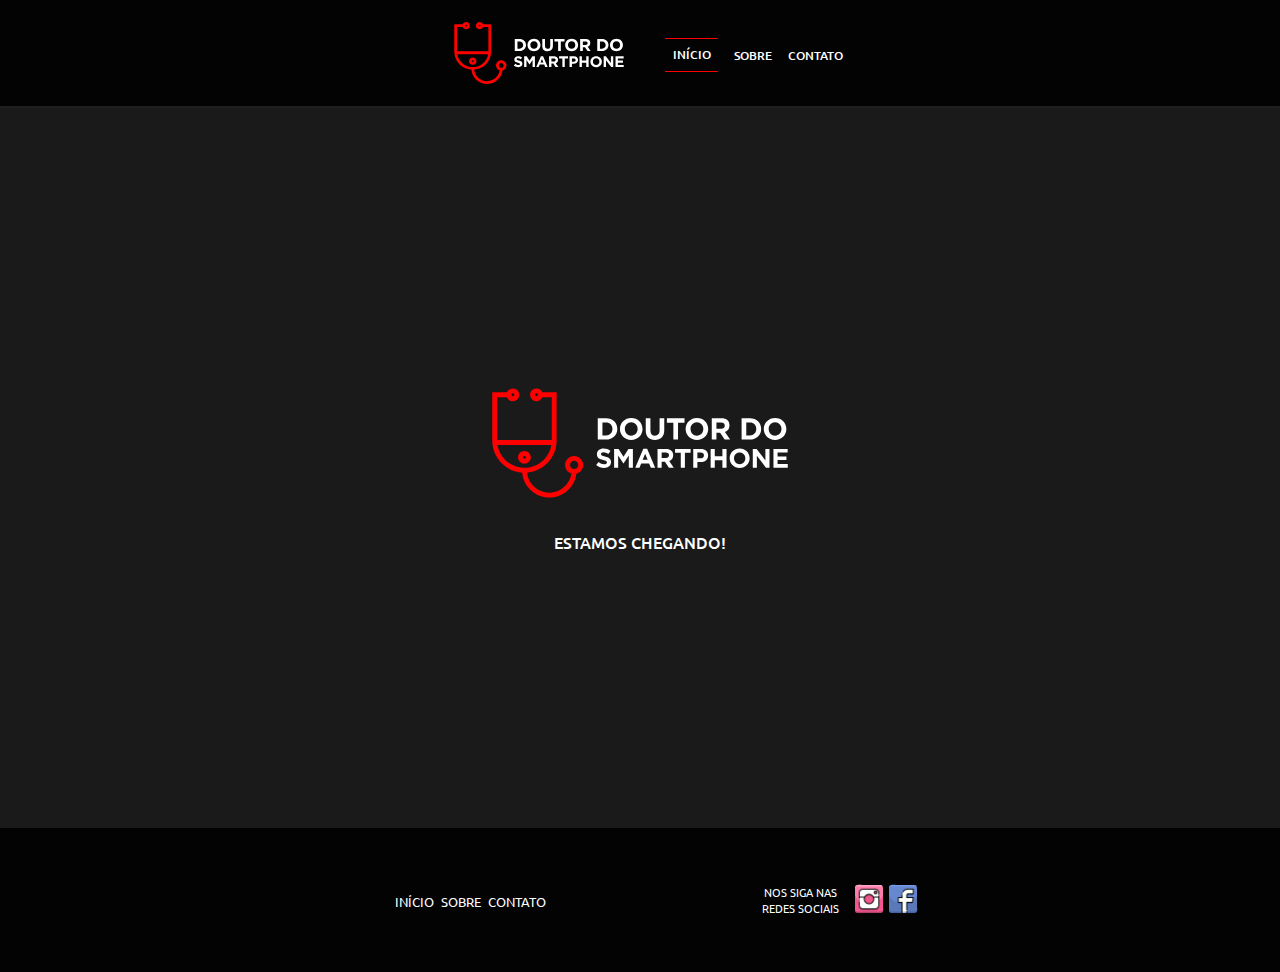
==== index.html @ fff86c27 "Initial commit" ====
<!DOCTYPE html>
<html lang="pt-br">
<head>
    <meta charset="UTF-8">
    <meta http-equiv="X-UA-Compatible" content="IE=edge">
    <meta name="description" content="Compre/Conserte seu smartphone em Arapiraca e Campo Alegre">
    <meta name="keywords" content="Doutor do Smartphone, iPhone em Arapiraca, Xiaomi em Arapiraca, Reparo iPhone">
    <meta name="author" content="d34dkn1ght83">
    <meta name="viewport" content="width=device-width, initial-scale=1.0">
    <link rel="shortcut icon" href="img/icon.svg" type="image/x-icon">
    <link rel="stylesheet" href="style.css">
    <title>Doutor do Smartphone</title>
    <style>
        main {
            background-color: #1a1a1a;
            width: 100%;
            height: 80vh;
            display: flex;
            flex-direction: column;
            justify-content: center;
            align-items: center;
            gap: 4%;
        }

        main img {
            width: 50%;
            max-width: 300px;
        }

        main p {
            color: white;
            text-transform: uppercase;
            font-weight: 500;
        }
    </style>
</head>
<body>
    <header>
        <img id="logo" src="img/logo.svg" alt="Logo da Doutor do Smartphone" width="300px">
        <nav class="hide-nav">
            <ul id="nav-bar">
                <li><a id="inicio-btn" href="/">início</a></li>
                <li><a id="sobre-btn" href="sobre/index.html">sobre</a></li>
                <li><a id="contato-btn" href="contato/index.html">contato</a></li>
            </ul>
        </nav>
        <svg id="burger" fill="white" viewBox="0 0 100 80" width="40" height="40">
            <rect id="burger0" class="non-clicked" width="100" height="14"></rect>
            <rect id="burger1" class="non-clicked" y="30" width="100" height="14"></rect>
            <rect id="burger2" class="non-clicked" y="60" width="100" height="14"></rect>
        </svg>
    </header>
    <div class="ghost"></div>
    <main>
        <img src="img/logo.svg" alt="Logo Doutor do Smartphone">
        <p>estamos chegando!</p>
    </main>
    <footer>
        <div id="nav-footer">
            <ul>
                <li><a id="inicio-btn" href="../index.html">início</a></li>
                <li><a id="sobre-btn" href="../sobre/index.html">sobre</a></li>
                <li><a id="contato-btn" href=".">contato</a></li>
            </ul>
        </div>
        <div id="footer-social">
            <p>nos siga nas redes sociais</p>
            <div id="footer-social-items">
                <a href="https://www.instagram.com/doutordosmartphone/"><img src="../img/social_icons/instagram.png" alt="WhatsApp" width="30"></a>
                <a href="https://www.facebook.com/doutordosmartphone/"><img src="../img/social_icons/facebook.png" alt="WhatsApp" width="30"></a>
            </div>
        </div>
    </footer>
    <script src="scripts/menu.js"></script>
    <script src="scripts/mapa.js"></script>
    <script src="scripts/page.js"></script>
</body>
</html>
---- style.css ----
@import url('https://fonts.googleapis.com/css2?family=Ubuntu:ital,wght@0,300;0,400;0,500;1,300;1,400&display=swap');

:root {
    --primary_0: #FF0000;
    --primary_1: #FFFFFF;
    --second_0: #393939;
    --second_1: #737373;
    --second_2: #F25757;
}

* {
    box-sizing: border-box;
    padding: 0;
    margin: 0;
    font-family: 'Ubuntu';
}

li {
    list-style: none;
}

body {
    background-color: white;
}

footer {
    background-color: #030303;
    height: 16vh;
    width: 100%;
    display: flex;
    flex-flow: row nowrap;
    justify-content: center;
    align-items: center;
    gap: 10%;
}

#nav-footer {
    padding: 0 5%;
}

#nav-footer ul {
    text-align: center;
}

#nav-footer a {
    color: var(--primary_1);
    text-decoration: none;
    text-transform: uppercase;
    font-size: .8em;
}
#footer-social {
    display: flex;
    flex-flow: column nowrap;
    justify-content: center;
    align-items: center;
    gap: .5em;
}

#footer-social p {
    color: white;
    text-transform: uppercase;
    font-size: .6em;
}

@media screen and (min-width: 600px) {
    
    header {
        background-color: #030303;
        border-bottom: 2px solid #1f1f1f;
        position: fixed;
        width: 100%;
        height: 12vh;
        display: flex;
        flex-flow: row nowrap;
        align-items: center;
        justify-content: center;
        gap: 2.5em;
        padding-left: 1em;
    }

    .ghost {
        height: 12vh;
        width: 100%;
    }

    #logo {
        height: 65%;
        width: fit-content;
    }

    #burger {
        height: 24%;
        width: 10%;
        display: none;
    }
    nav {
        display: flex;
    }
    #nav-bar {
        width: 100%;
        height: 100%;
        display: flex;
        flex-direction: row;
        align-items: center;
        justify-content: center;
        gap: 1em;
    }
    #nav-bar a {
        color: white;
        text-decoration: none;
        text-transform: uppercase;
        font-size: .75em;
        font-weight: 500;
    }

    #nav-bar a:hover {
        color: #be0000;
    }

    .selecionado {
        border-top: 1px solid red;
        border-bottom: 1px solid red;
        padding: .6em;
    }

    #nav-footer ul {
        display: flex;
        flex-flow: row nowrap;
        gap: 5%;
    }
    
    #footer-social {
        flex-flow: row nowrap;
    }

    #footer-social p {
        width: 40%;
        font-size: .7em;
        text-align: center;
    }

}

@media screen and (max-width: 600px) {

    header {
        background-color: #030303;
        position: fixed;
        width: 100%;
        height: 12vh;
        display: flex;
        flex-flow: row nowrap;
        align-items: center;
        justify-content: center;
        gap: 2em;
    }

    .ghost {
        width: 100%;
        height: 12vh;
    }

    #logo {
        height: 65%;
        width: 35%;
    }

    #burger {
        height: 24%;
        width: 10%;
    }

    .hide-nav {
        display: none;
    }
    .show-nav {
        background-color: black;
        position: absolute;
        display: flex;
        top: 12vh;
        width: 100%;
        height: 88vh;
    }
    #nav-bar {
        width: 100%;
        height: 100%;
        display: flex;
        flex-direction: column;
        align-items: center;
        justify-content: center;
        gap: 1em;
    }
    #nav-bar a {
        color: white;
        text-decoration: none;
        text-transform: uppercase;
        font-size: .75em;
    }

    .non-clicked {
        transition: .1s ease;
    }

    .clicked0 {
        rotate: 45deg;
        transform: translateX(15%) translateY(-10%);
    }
    .clicked1 {
        fill: none;
    }
    .clicked2 {
        rotate: -45deg;
        transform: translateX(-45%);
    }

    .selecionado {
        border-top: 1px solid red;
        border-bottom: 1px solid red;
        padding: .6em;
    }
        
}
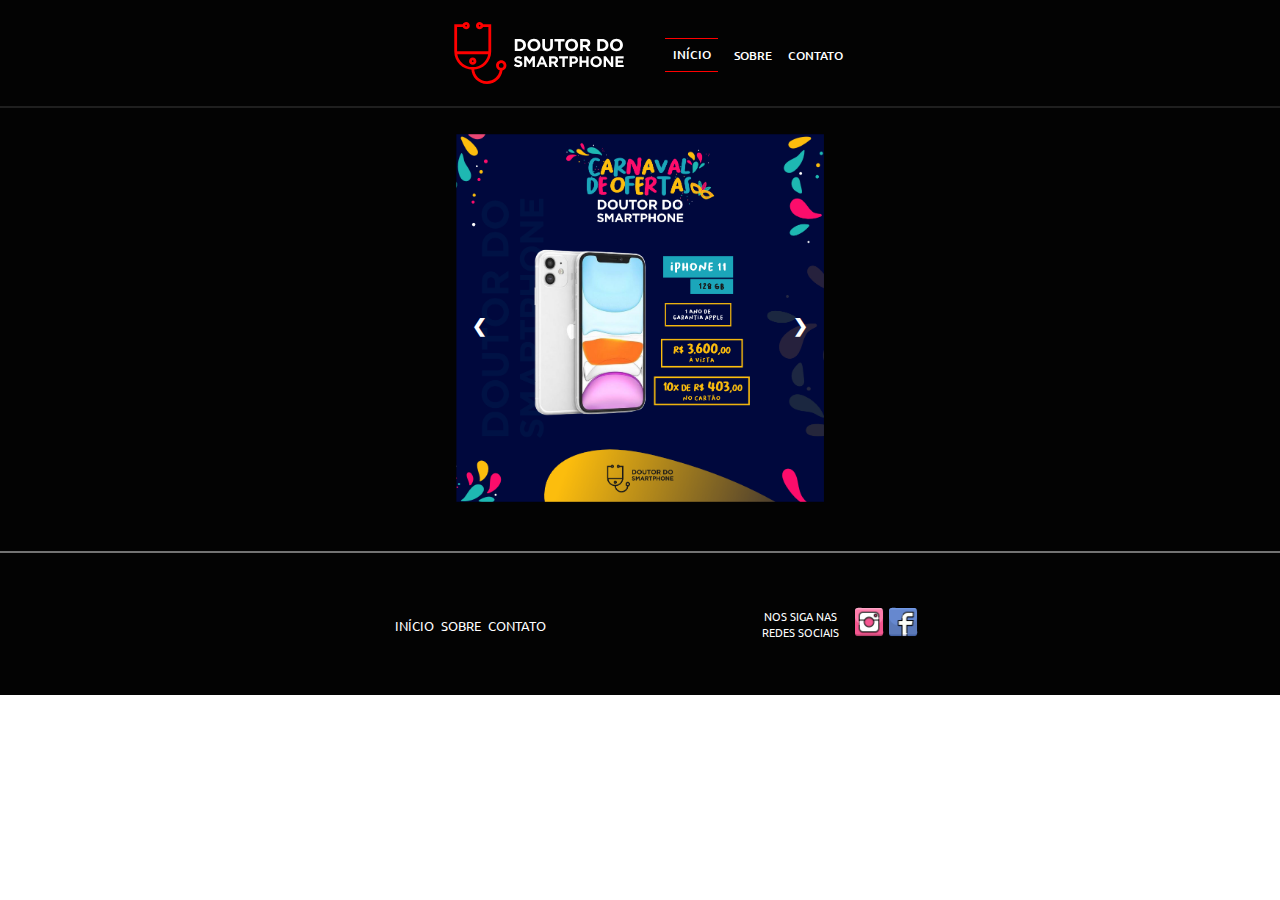
==== commit d3ad2686: "adicionando um slider de promoções para a página inicial" ====
--- a/index.html
+++ b/index.html
@@ -10,29 +10,6 @@
     <link rel="shortcut icon" href="img/icon.svg" type="image/x-icon">
     <link rel="stylesheet" href="style.css">
     <title>Doutor do Smartphone</title>
-    <style>
-        main {
-            background-color: #1a1a1a;
-            width: 100%;
-            height: 80vh;
-            display: flex;
-            flex-direction: column;
-            justify-content: center;
-            align-items: center;
-            gap: 4%;
-        }
-
-        main img {
-            width: 50%;
-            max-width: 300px;
-        }
-
-        main p {
-            color: white;
-            text-transform: uppercase;
-            font-weight: 500;
-        }
-    </style>
 </head>
 <body>
     <header>
@@ -52,8 +29,36 @@
     </header>
     <div class="ghost"></div>
     <main>
-        <img src="img/logo.svg" alt="Logo Doutor do Smartphone">
-        <p>estamos chegando!</p>
+        <section class="slider">
+            <div class="slideshow-container">
+                <div class="mySlides fade">
+                  <img src="img/sliders/iphone-11-128gb-1.png" style="width:100%">
+                </div>
+                <div class="mySlides fade">
+                  <img src="img/sliders/copo-stanley-473ml-st-1.png" style="width:100%">
+                </div>
+                <div class="mySlides fade">
+                  <img src="img/sliders/copo-stanley-473ml1-1.png" style="width:100%">
+                </div>
+                <div class="mySlides fade">
+                    <img src="img/sliders/iphone-13-128gb-1.png" style="width:100%">
+                  </div>
+                  <div class="mySlides fade">
+                    <img src="img/sliders/iphone-11-64gb-1.png" style="width:100%">
+                  </div>
+                  <div class="mySlides fade">
+                    <img src="img/sliders/promo_2.png" style="width:100%">
+                  </div>
+                <a class="prev" onclick="plusSlides(-1)">&#10094;</a>
+                <a class="next" onclick="plusSlides(1)">&#10095;</a>
+              </div>
+              <br>
+              <div style="text-align:center">
+                <span class="dot" onclick="currentSlide(1)"></span>
+                <span class="dot" onclick="currentSlide(2)"></span>
+                <span class="dot" onclick="currentSlide(3)"></span>
+              </div>
+        </section>
     </main>
     <footer>
         <div id="nav-footer">
@@ -66,13 +71,14 @@
         <div id="footer-social">
             <p>nos siga nas redes sociais</p>
             <div id="footer-social-items">
-                <a href="https://www.instagram.com/doutordosmartphone/"><img src="../img/social_icons/instagram.png" alt="WhatsApp" width="30"></a>
-                <a href="https://www.facebook.com/doutordosmartphone/"><img src="../img/social_icons/facebook.png" alt="WhatsApp" width="30"></a>
+                <a href="https://www.instagram.com/doutordosmartphone/" target="_blank"><img src="../img/social_icons/instagram.png" alt="WhatsApp" width="30"></a>
+                <a href="https://www.facebook.com/doutordosmartphone/" target="_blank"><img src="../img/social_icons/facebook.png" alt="WhatsApp" width="30"></a>
             </div>
         </div>
     </footer>
     <script src="scripts/menu.js"></script>
     <script src="scripts/mapa.js"></script>
     <script src="scripts/page.js"></script>
+    <script src="scripts/slider.js"></script>
 </body>
 </html>--- a/style.css
+++ b/style.css
@@ -25,6 +25,7 @@
 
 footer {
     background-color: #030303;
+    border-top: 2px solid var(--second_1);
     height: 16vh;
     width: 100%;
     display: flex;
@@ -123,6 +124,118 @@
         padding: .6em;
     }
 
+    .slider {
+        background-color: #030303;
+        padding: 2%;
+    }
+
+    .slideshow-container {
+        max-width: 30%;
+        position: relative;
+        margin: auto;
+    }
+
+    .mySlides {
+        display: none;
+    }
+
+    .prev, .next {
+        cursor: pointer;
+        position: absolute;
+        top: 50%;
+        width: auto;
+        margin-top: -22px;
+        padding: 16px;
+        color: white;
+        font-weight: bold;
+        font-size: 18px;
+        transition: 0.6s ease;
+        border-radius: 0 3px 3px 0;
+        user-select: none;
+    }
+
+    .next {
+        right: 0;
+        border-radius: 3px 0 0 3px;
+    }
+
+    .prev:hover, .next:hover {
+        background-color: rgba(0,0,0,0.8);
+    }
+
+    .active, .dot:hover {
+        background-color: #717171;
+    }
+
+    .fade {
+        animation-name: fade;
+        animation-duration: 1.5s;
+    }
+
+    @keyframes fade {
+        from {opacity: .4}
+        to {opacity: 1}
+    }
+
+    #quem-somos {
+        width: 80%;
+        margin: 0 auto;
+    }
+
+    #quem-somos strong {
+        font-weight: 500;
+    }
+
+    #quem-somos article {
+        display: flex;
+        flex-flow: column nowrap;
+        padding: 5%;
+    }
+
+    #quem-somos article h1 {
+        color: var(--second_1);
+        font-size: 1.1em;
+        font-weight: 500;
+        text-align: center;
+        margin: 2%;
+    }
+
+    #quem-somos article p {
+        color: var(--second_1);
+        font-size: .95em;
+        margin: .5%;
+    }
+
+    #lojas {
+        width: 90%;
+        display: flex;
+        flex-direction: row;
+        flex-wrap: wrap;
+        align-items: center;
+        justify-content: center;
+        margin: 0 auto;
+        padding: 1% 0 4% 0;
+    }
+
+    #lojas div {
+        display: flex;
+        flex-flow: column nowrap;
+        align-items: center;
+        padding: 1%;
+    }
+        
+    #lojas img {
+        width: 250px;
+    }
+
+    #lojas p {
+        color: var(--second_1);
+        text-transform: uppercase;
+        font-size: .8em;
+        font-weight: 600;
+        padding: 1%;
+    }
+
     #nav-footer ul {
         display: flex;
         flex-flow: row nowrap;
@@ -145,6 +258,7 @@
 
     header {
         background-color: #030303;
+        border-bottom: 2px solid var(--second_1);
         position: fixed;
         width: 100%;
         height: 12vh;
@@ -194,7 +308,7 @@
         color: white;
         text-decoration: none;
         text-transform: uppercase;
-        font-size: .75em;
+        font-size: .85em;
     }
 
     .non-clicked {
@@ -218,5 +332,115 @@
         border-bottom: 1px solid red;
         padding: .6em;
     }
+
+    .slider {
+        background-color: #030303;
+        padding: 2%;
+        height: 70vh;
+        display: flex;
+        align-items: center;
+    }
+
+    .slideshow-container {
+        width: 90%;
+        position: relative;
+        margin: auto;
+    }
+
+    .mySlides {
+        display: none;
+    }
+
+    .prev, .next {
+        cursor: pointer;
+        position: absolute;
+        top: 50%;
+        width: auto;
+        margin-top: -22px;
+        padding: 16px;
+        color: white;
+        font-weight: bold;
+        font-size: 18px;
+        transition: 0.6s ease;
+        border-radius: 0 3px 3px 0;
+        user-select: none;
+    }
+
+    .next {
+        right: 0;
+        border-radius: 3px 0 0 3px;
+    }
+
+    .prev:hover, .next:hover {
+        background-color: rgba(0,0,0,0.8);
+    }
+
+    .active, .dot:hover {
+        background-color: #717171;
+    }
+
+    .fade {
+        animation-name: fade;
+        animation-duration: 1.5s;
+    }
+
+    @keyframes fade {
+        from {opacity: .4}
+        to {opacity: 1}
+    }
+
+    #quem-somos {
+        width: 80%;
+        margin: 0 auto;
+    }
+
+    #quem-somos article {
+        display: flex;
+        flex-flow: column nowrap;
+        padding: 5%;
+    }
+
+    #quem-somos article h1 {
+        color: var(--second_1);
+        font-size: 1.1em;
+        font-weight: 500;
+        text-align: center;
+        margin: 5%;
+    }
+
+    #quem-somos article p {
+        color: var(--second_1);
+        font-size: .9em;
+        margin: 1%;
+    }
+
+    #lojas {
+        width: 90%;
+        display: flex;
+        flex-flow: column nowrap;
+        align-items: center;
+        justify-content: center;
+        margin: 0 auto;
+        padding: 1% 0 4% 0;
+    }
+
+    #lojas div {
+        display: flex;
+        flex-flow: column nowrap;
+        align-items: center;
+        padding: 1.5%;
+    }
+        
+    #lojas img {
+        width: 250px;
+    }
+
+    #lojas p {
+        color: var(--second_1);
+        text-transform: uppercase;
+        font-size: .8em;
+        font-weight: 600;
+        padding: 1%;
+    }
         
 }